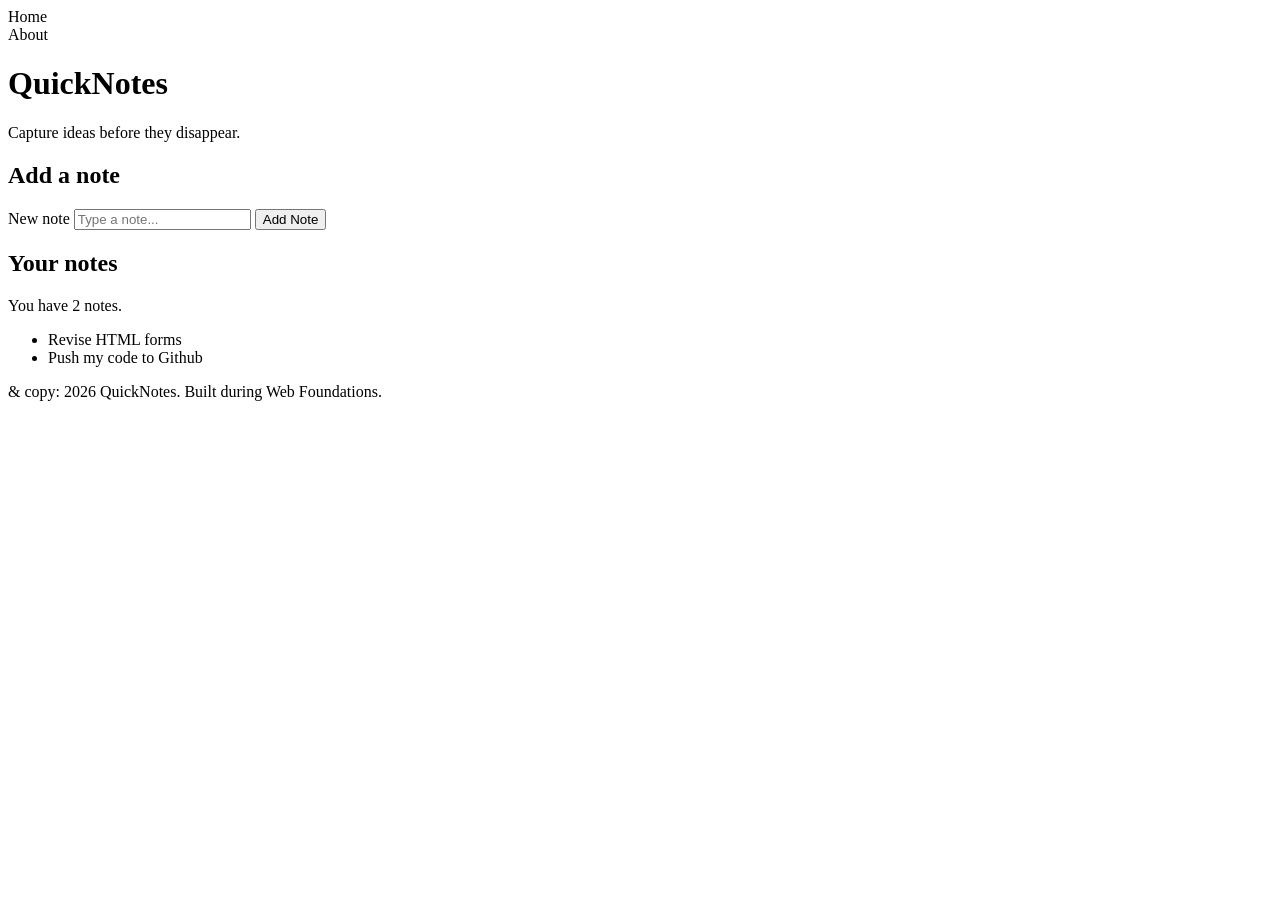
==== day1/index.html @ 05d2ef6f "Day 1 assignment" ====
<!DOCTYPE html>
<html lang="en">
    <head>
        <meta charset="UTF-8" />
        <meta name="veiwport" content="width=device-width, initial-scale=1.0" />
        <title>QuickNotes</title>
        <nav>Home</nav>
        <nav href="index.html">About</nav>
        
    </head>
    <body>
        <header>
            <h1>QuickNotes</h1>
            <p>Capture ideas before they disappear.</p>
        </header>
        <main>
            <section>
                <h2>Add a note</h2>
                <form id="note-form">
                    <label for="note-input">New note</label>
                    <input type="text" id="note-input" placeholder="Type a note..." />
                    <button type="submit">Add Note</button>
                </form>
            </section>
            <section>
                <h2>Your notes</h2>
                <p id="note-count">You have 2 notes.</p>
                <ul id="notes-list">
                    <li>Revise HTML forms</li>
                    <li>Push my code to Github</li>
                </ul>
            </section>
        </main>

        <footer>
            <p>& copy: 2026 QuickNotes. Built during Web Foundations.</p>
        </footer>
    </body>
</html>
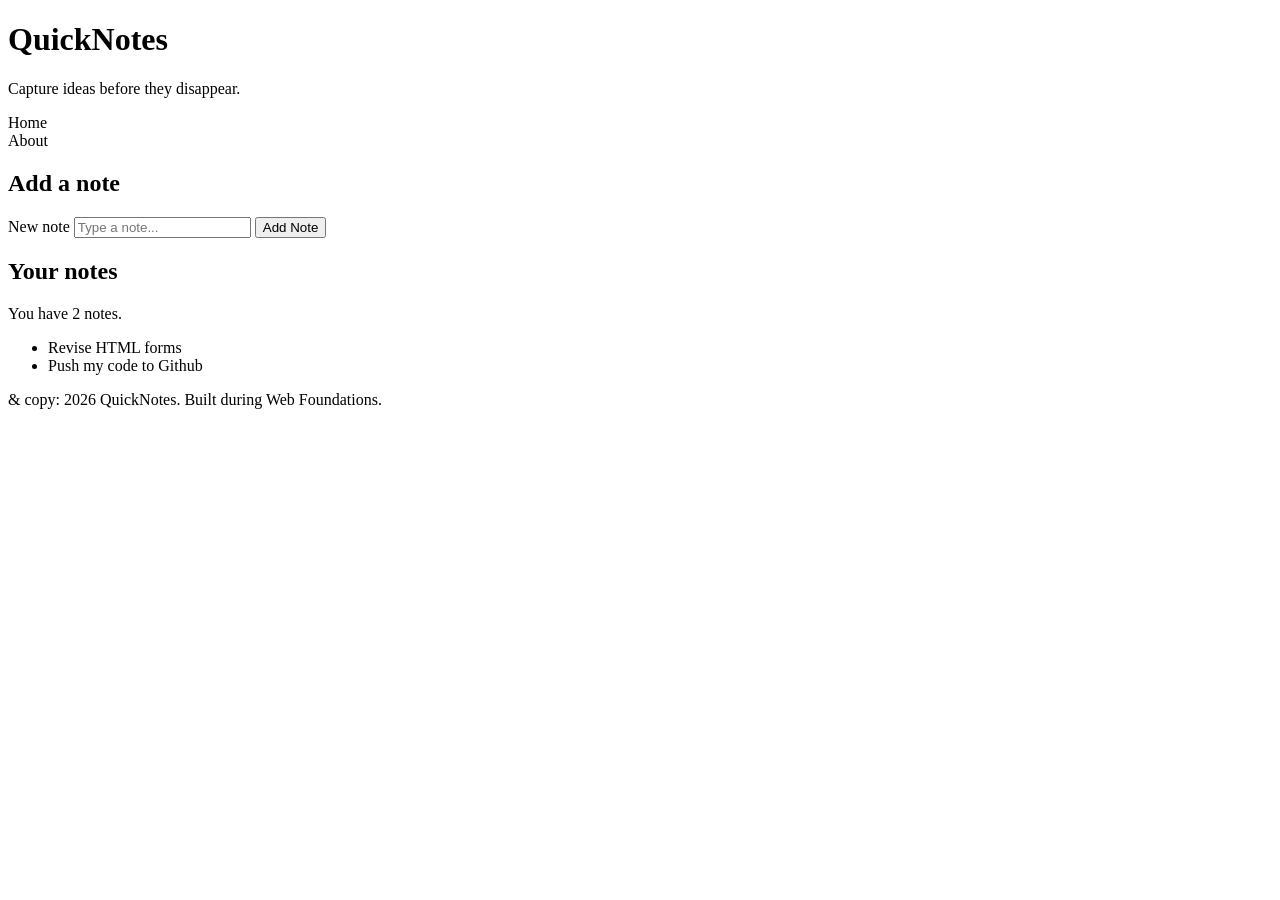
==== commit cd9cb2a1: "About.html update <head>" ====
--- a/day1/index.html
+++ b/day1/index.html
@@ -4,14 +4,13 @@
         <meta charset="UTF-8" />
         <meta name="veiwport" content="width=device-width, initial-scale=1.0" />
         <title>QuickNotes</title>
-        <nav>Home</nav>
-        <nav href="index.html">About</nav>
-        
     </head>
     <body>
         <header>
             <h1>QuickNotes</h1>
             <p>Capture ideas before they disappear.</p>
+            <nav href="index.html">Home</nav>
+            <nav href="about.html">About</nav>
         </header>
         <main>
             <section>
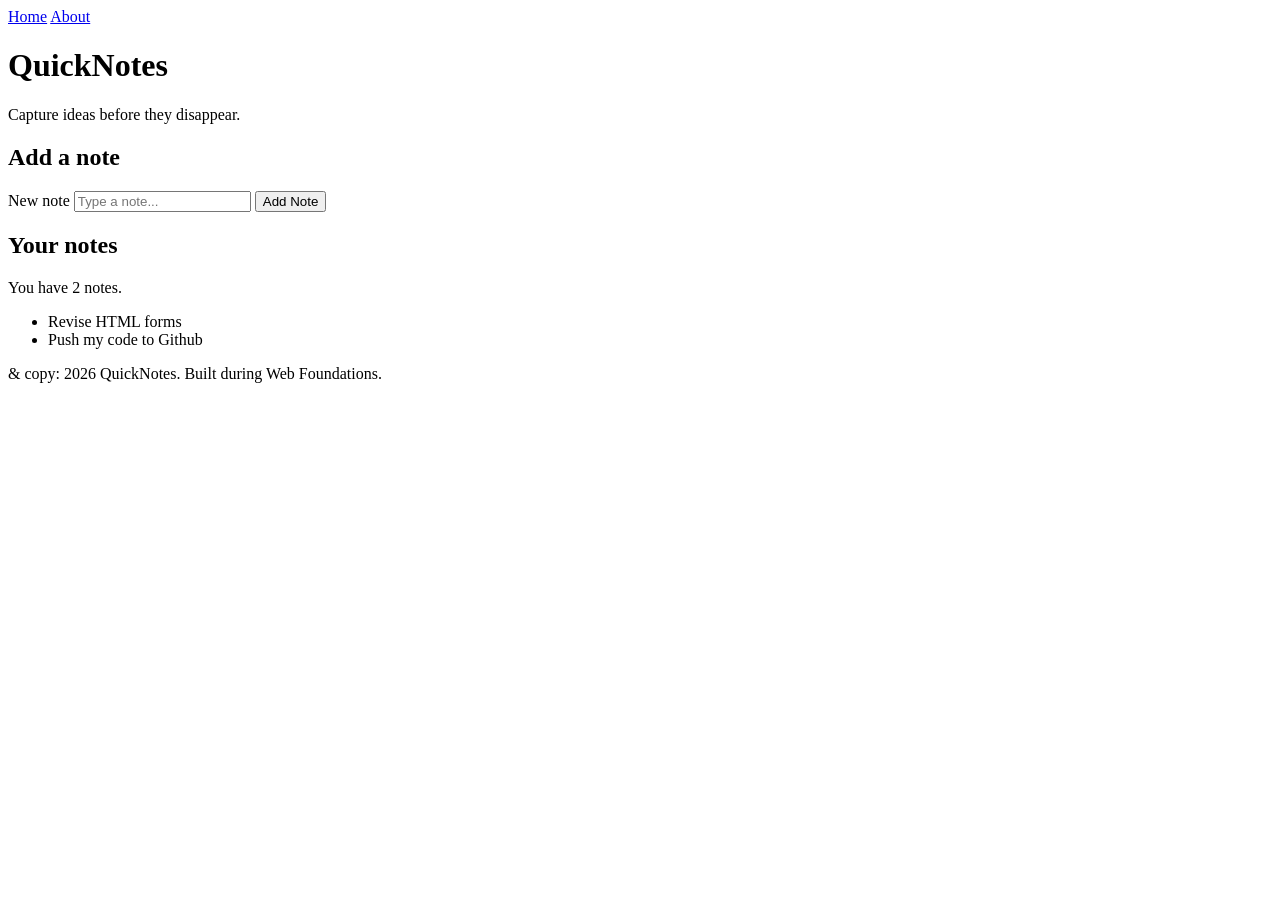
==== commit 045e29a8: "Fixed <nav> issue" ====
--- a/day1/index.html
+++ b/day1/index.html
@@ -7,10 +7,13 @@
     </head>
     <body>
         <header>
+            <nav>
+                <a href="index.html">Home</a>
+                <a href="about.html">About</a>
+            </nav>
             <h1>QuickNotes</h1>
             <p>Capture ideas before they disappear.</p>
-            <nav href="index.html">Home</nav>
-            <nav href="about.html">About</nav>
+           
         </header>
         <main>
             <section>
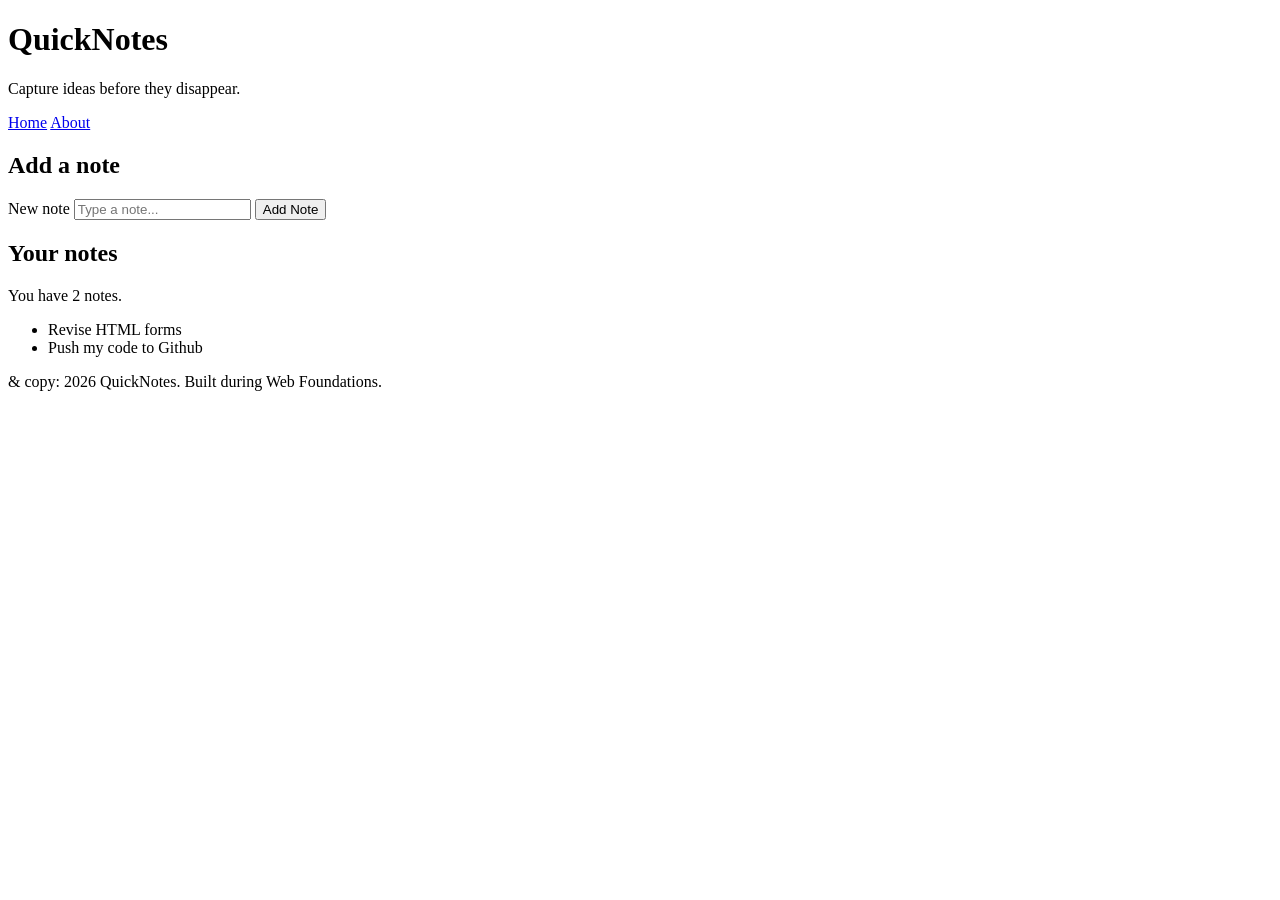
==== commit b4583e0a: "re-arranged nav location for both files" ====
--- a/day1/index.html
+++ b/day1/index.html
@@ -7,13 +7,12 @@
     </head>
     <body>
         <header>
+            <h1>QuickNotes</h1>
+            <p>Capture ideas before they disappear.</p>
             <nav>
                 <a href="index.html">Home</a>
                 <a href="about.html">About</a>
             </nav>
-            <h1>QuickNotes</h1>
-            <p>Capture ideas before they disappear.</p>
-           
         </header>
         <main>
             <section>
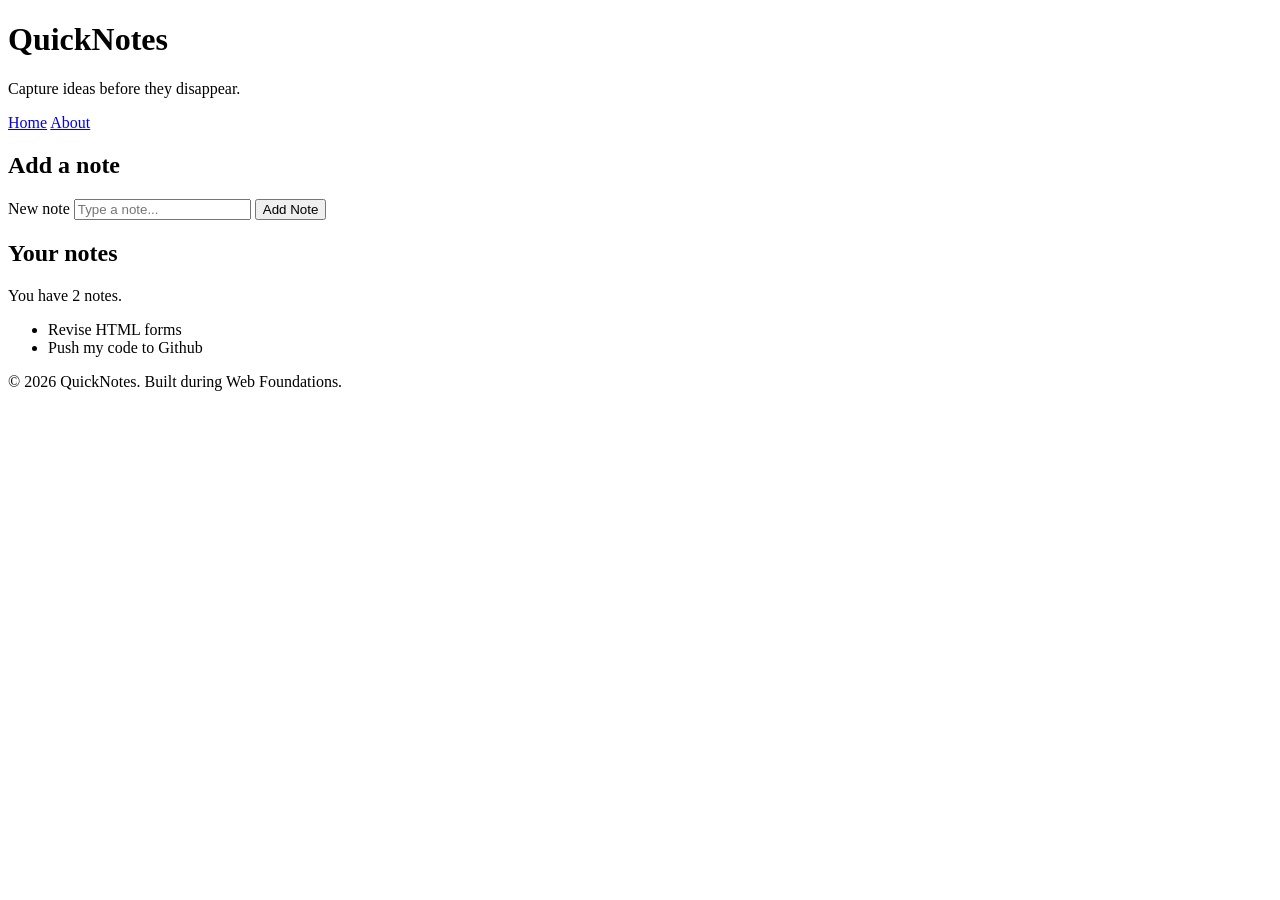
==== commit abc10030: "fixed typos & changed h2 to h3" ====
--- a/day1/index.html
+++ b/day1/index.html
@@ -2,7 +2,7 @@
 <html lang="en">
     <head>
         <meta charset="UTF-8" />
-        <meta name="veiwport" content="width=device-width, initial-scale=1.0" />
+        <meta name="viewport" content="width=device-width, initial-scale=1.0" />
         <title>QuickNotes</title>
     </head>
     <body>
@@ -34,7 +34,7 @@
         </main>
 
         <footer>
-            <p>& copy: 2026 QuickNotes. Built during Web Foundations.</p>
+            <p>&copy; 2026 QuickNotes. Built during Web Foundations.</p>
         </footer>
     </body>
 </html>
